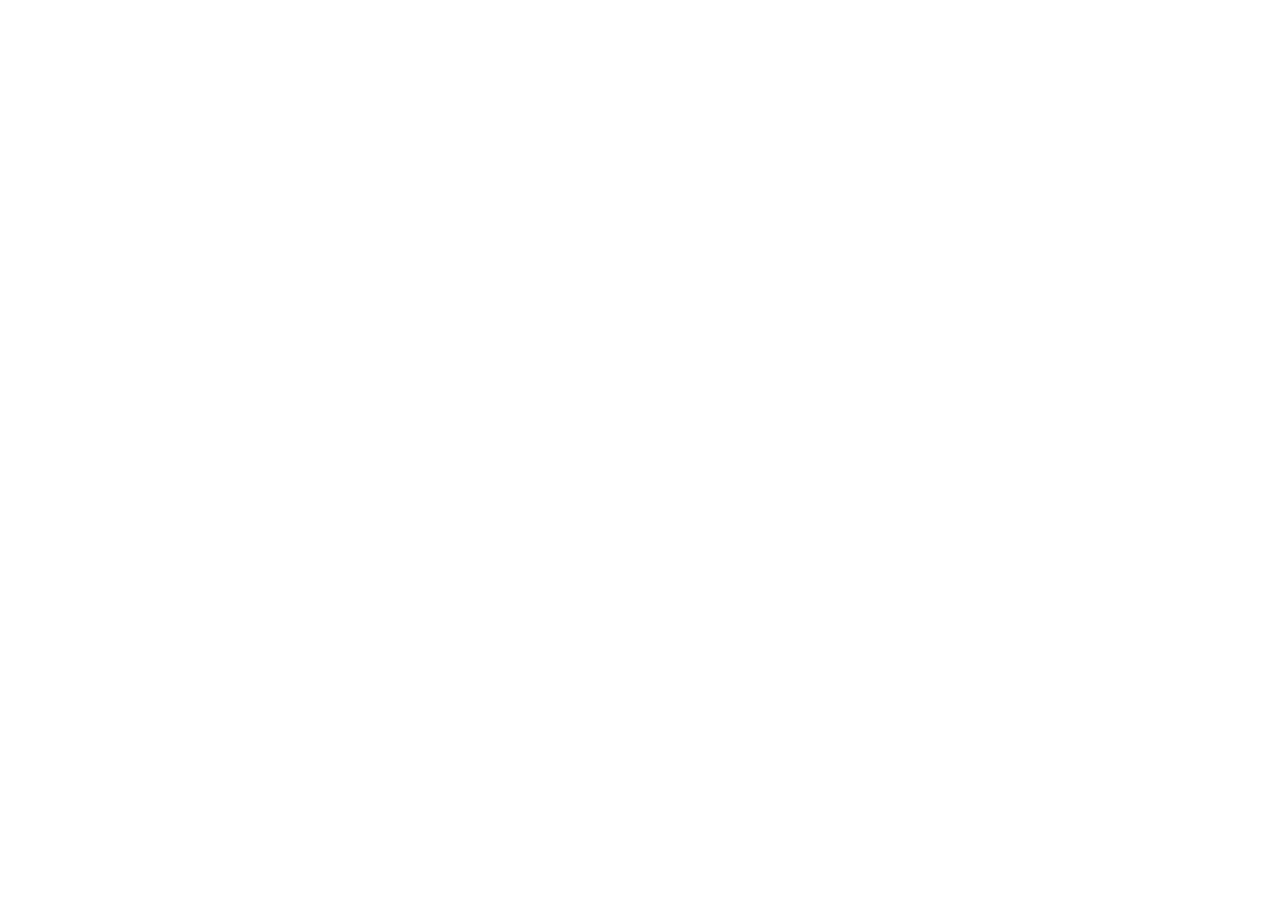
==== index.html @ 58ba49b0 "Add files via upload" ====
<!DOCTYPE html>
<html>
<head>
  <meta charset="utf-8">
  <meta name="viewport" content="width=device-width, initial-scale=1.0">

  <!-- PLEASE NO CHANGES BELOW THIS LINE (UNTIL I SAY SO) -->
  <script language="javascript" type="text/javascript" src="libraries/p5.min.js"></script>
  <script language="javascript" type="text/javascript" src="tp1.js"></script>
  <!-- OK, YOU CAN MAKE CHANGES BELOW THIS LINE AGAIN -->

  <style>
    body {
      padding: 0;
      margin: 0;
    }
  </style>
</head>

<body>
</body>
</html>
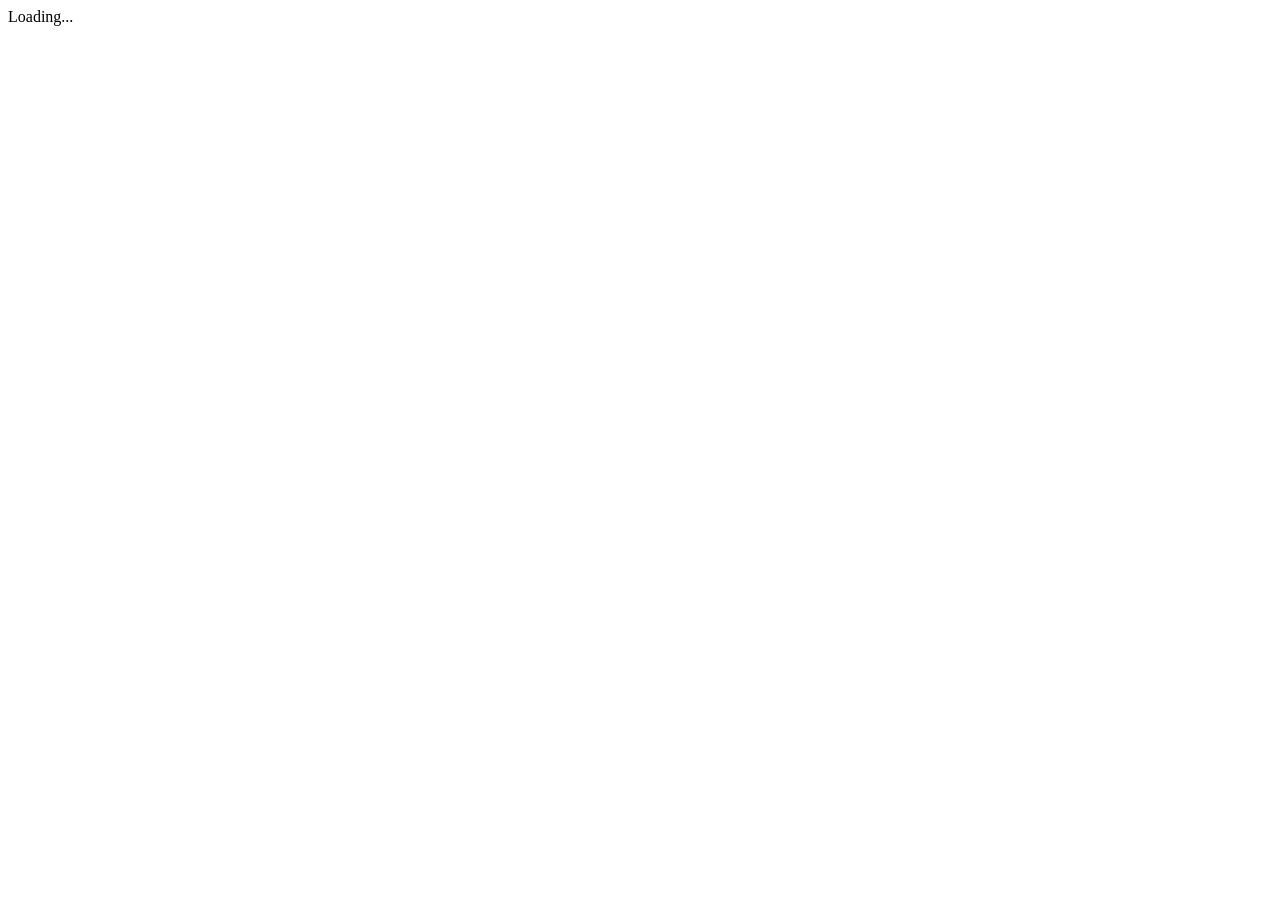
==== commit 59a85754: "Add files via upload" ====
--- a/index.html
+++ b/index.html
@@ -1,22 +1,25 @@
 <!DOCTYPE html>
-<html>
+<html lang="es">
 <head>
-  <meta charset="utf-8">
+  <meta charset="utf-8" />
   <meta name="viewport" content="width=device-width, initial-scale=1.0">
+  <title>Mi Proyecto</title>
 
-  <!-- PLEASE NO CHANGES BELOW THIS LINE (UNTIL I SAY SO) -->
-  <script language="javascript" type="text/javascript" src="libraries/p5.min.js"></script>
-  <script language="javascript" type="text/javascript" src="tp1.js"></script>
-  <!-- OK, YOU CAN MAKE CHANGES BELOW THIS LINE AGAIN -->
+  <link rel="stylesheet" type="text/css" href="style.css">
 
-  <style>
-    body {
-      padding: 0;
-      margin: 0;
-    }
-  </style>
+  <script src="libraries/p5.min.js"></script>
+  <script src="libraries/p5.sound.min.js"></script>
+
+ 
+  <script src="personaje.js"></script>
+  <script src="sospechoso.js"></script>
+  <script src="obstaculo.js"></script>
+  <script src="fondo.js"></script>
+  <script src="juego.js"></script>
+
+
+  <script src="tpfinalparte2.js"></script>
 </head>
-
 <body>
 </body>
-</html>
+</html>
--- a/style.css
+++ b/style.css
@@ -0,0 +1 @@
+/*Lallasla
